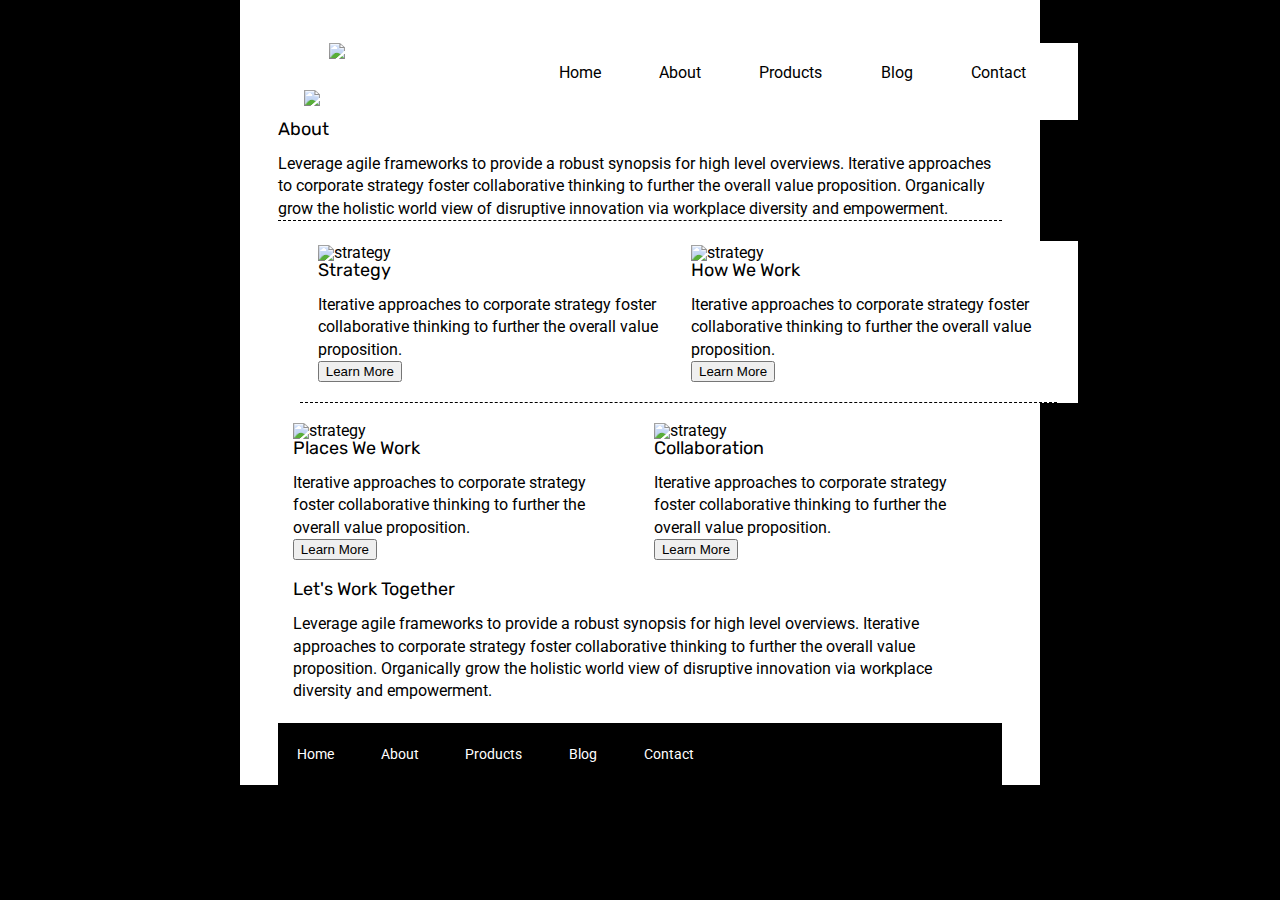
==== about.html @ 86a78a55 "done" ====
<!doctype html>

<html lang="en">

<head>
  <meta charset="utf-8">

  <title>Sprint Challenge - About</title>

  <link href="https://fonts.googleapis.com/css?family=Roboto|Rubik" rel="stylesheet">
  <link rel="stylesheet" href="css/index.css">

</head>

<body>

  <div class="container">
    <header>
      <div class=logo>
        <img src="img/lambda-black.png">
      </div>
      <nav>
        <div>
          <a href="index.html">Home</a>
          <a href="#">About</a>
          <a href="#">Products</a>
          <a href="#">Blog</a>
          <a href="#">Contact</a>
        </div>
      </nav>
    </header>
    <div class="highway">
      <img src="img/jumbo-about.png">
    </div>
    <section class="about-content">
    <div class="text-container">
      <h2>About</h2>

      <p>Leverage agile frameworks to provide a robust synopsis for high level overviews. Iterative approaches to
        corporate strategy foster collaborative thinking to further the overall value proposition. Organically grow the
        holistic world view of disruptive innovation via workplace diversity and empowerment.</p>
    </div>
    </section>
    <div class="container">
      <section class="top-content">
        <div class="text-container">
          <div>
            <img src="img/about-plan.png" alt="strategy">
          </div>
          <h2>Strategy</h2>

          <p>Iterative approaches to corporate strategy foster collaborative thinking to further the overall value
            proposition.</p>

          <button>Learn More</button>
        </div>
        <div class="text-container">
          <div>
            <img src="img/about-working.png" alt="strategy">
          </div>
          <h2>How We Work</h2>

          <p>Iterative approaches to corporate strategy foster collaborative thinking to further the overall value
            proposition.</p>

          <button>Learn More</button>
        </div>
      </section>
    </div>
    <section class="bottom-content">
      <div class="text-container">
        <div>
          <img src="img/about-office.png" alt="strategy">
        </div>
        <h2>Places We Work</h2>

        <p>Iterative approaches to corporate strategy foster collaborative thinking to further the overall value
          proposition.</p>

        <button>Learn More</button>
      </div>
      <div class="text-container">
        <div>
          <img src="img/about-meeting.png" alt="strategy">
        </div>
        <h2>Collaboration</h2>

        <p>Iterative approaches to corporate strategy foster collaborative thinking to further the overall value
          proposition.</p>

        <button>Learn More</button>
      </div>
    </section>
    <section class="bottom-content">
       <div class="tet-container">
      <h2>Let's Work Together</h2>

      <p>Leverage agile frameworks to provide a robust synopsis for high level overviews. Iterative approaches to
        corporate strategy foster collaborative thinking to further the overall value proposition. Organically grow the
        holistic world view of disruptive innovation via workplace diversity and empowerment.</p>
  </div>
  </section>
  <footer>
    <nav>
      <a href="index.html">Home</a>
      <a href="#">About</a>
      <a href="#">Products</a>
      <a href="#">Blog</a>
      <a href="#">Contact</a>
    </nav>
  </footer>
  </div><!-- container -->
</body>

</html>
---- css/index.css ----
/* http://meyerweb.com/eric/tools/css/reset/ 
   v2.0 | 20110126
   License: none (public domain)
*/

html, body, div, span, applet, object, iframe,
h1, h2, h3, h4, h5, h6, p, blockquote, pre,
a, abbr, acronym, address, big, cite, code,
del, dfn, em, img, ins, kbd, q, s, samp,
small, strike, strong, sub, sup, tt, var,
b, u, i, center,
dl, dt, dd, ol, ul, li,
fieldset, form, label, legend,
table, caption, tbody, tfoot, thead, tr, th, td,
article, aside, canvas, details, embed, 
figure, figcaption, footer, header, hgroup, 
menu, nav, output, ruby, section, summary,
time, mark, audio, video {
	margin: 0;
	padding: 0;
	border: 0;
	font-size: 100%;
	font: inherit;
	vertical-align: baseline;
}
/* HTML5 display-role reset for older browsers */
article, aside, details, figcaption, figure, 
footer, header, hgroup, menu, nav, section {
	display: block;
}
body {
    line-height: 1;
    background:black;
}
ol, ul {
	list-style: none;
}
blockquote, q {
	quotes: none;
}
blockquote:before, blockquote:after,
q:before, q:after {
	content: '';
	content: none;
}
table {
	border-collapse: collapse;
	border-spacing: 0;
}

* {
    box-sizing: border-box;
}

html, body {
    height: 100%;
    font-family: 'Roboto', sans-serif;
}

h1, h2, h3, h4, h5 {
    font-size: 18px;
    margin-bottom: 15px;
    font-family: 'Rubik', sans-serif;
}

p {
    line-height: 1.4;
}

.container {
    width: 800px;
    margin: 0 auto;
    background: white;
    padding:.5% 3% 0;
}

header{
    background:white;
    border:0;
    width:800px;
    height:47px;
    margin:5% auto 0;
    display:flex;
    flex-flow:row;
    justify-content:space-between;
}

.logo{
    margin:0 0 0 6.3%;
}

nav div{
    display:flex;
    flex-flow:wrap;
    justify-content:space-around;
    width:560px;
    padding:3% 3% 0;
    margin:0 6px 0;
}

nav a{
    text-decoration:none;
    color:black;
    border:0px;
    margin:1%;
}

.highway img{
    border:0;
    background:white;
    width:800px;
    margin:auto;
    display:flex;
    flex-flow:row;
    justify-content:space-around;
    padding:0 3.5% 2%;
}

.about-content{
    display: flex;
    flex-wrap: wrap;
    margin-bottom: 20px;
    border-bottom: 1px dashed black;
}
   
.top-content {
    display: flex;
    flex-wrap: wrap;
    justify-content: space-evenly;
    margin-bottom: 20px;
    border-bottom: 1px dashed black;
}

.top-content .text-container {
    width: 48%;
    padding: 0 1%;
    padding-bottom: 20px;  
}

.middle-content {
    margin-bottom: 20px;
    border-bottom: 1px dashed black;
}

.middle-content h2 {
    padding: 0 2%;
    margin-bottom: 0;
}

.middle-content .boxes {
    display: flex;
    flex-wrap: wrap;
    justify-content: space-evenly;
}

.middle-content .boxes .box{
    width: 12.5%;
    height: 100px;
    border:0;
    margin: 20px 2.5%;
    color: white;
    display: flex;
    align-items: center;
    justify-content: center;
}.box1{
    background:teal;
    width: 12.5%;
    height: 100px;
    border:0;
    margin: 20px 2.5%;
    color: white;
    display: flex;
    align-items: center;
    justify-content: center;
}
.box2{
    background:yellow;
    width: 12.5%;
    height: 100px;
    border:0;
    margin: 20px 2.5%;
    color: white;
    display: flex;
    align-items: center;
    justify-content: center;
}
.box3{
    background:lightblue;
    width: 12.5%;
    height: 100px;
    border:0;
    margin: 20px 2.5%;
    color: white;
    display: flex;
    align-items: center;
    justify-content: center;
}
.box4{
    background:orangered;
    width: 12.5%;
    height: 100px;
    border:0;
    margin: 20px 2.5%;
    color: white;
    display: flex;
    align-items: center;
    justify-content: center;
}
.box5{
    background:red;
    width: 12.5%;
    height: 100px;
    border:0;
    margin: 20px 2.5%;
    color: white;
    display: flex;
    align-items: center;
    justify-content: center;
}
.box6{
    background:green;
    width: 12.5%;
    height: 100px;
    border:0;
    margin: 20px 2.5%;
    color: white;
    display: flex;
    align-items: center;
    justify-content: center;
}
.box7{
    background:rgb(235, 57, 235);
    width: 12.5%;
    height: 100px;
    border:0;
    margin: 20px 2.5%;
    color: white;
    display: flex;
    align-items: center;
    justify-content: center;
}
.box8{
    background:pink;
    width: 12.5%;
    height: 100px;
    border:0;
    margin: 20px 2.5%;
    color: white;
    display: flex;
    align-items: center;
    justify-content: center;
}
.box9{
    background:purple;
    width: 12.5%;
    height: 100px;
    border:0;
    margin: 20px 2.5%;
    color: white;
    display: flex;
    align-items: center;
    justify-content: center;
}
.box10{
    background:blue;
    width: 12.5%;
    height: 100px;
    border:0;
    margin: 20px 2.5%;
    color: white;
    display: flex;
    align-items: center;
    justify-content: center;
}
.bottom-content {
    display: flex;
    margin: 0 2% 20px;
    justify-content: space-around;
}

.bottom-content .text-container {
    padding-right: 4%;
}

.bottom-content .text-container:last-child {
    padding-right: 0;
}

footer {
    width: 100%;
    background: black;
}

footer nav {
    width: 60%;
    display: flex;
    justify-content: space-between;
    align-items: center;
    padding: 20px 2%;
    font-size: 14px;
}

footer nav a {
    color: white;
    text-decoration: none;
}
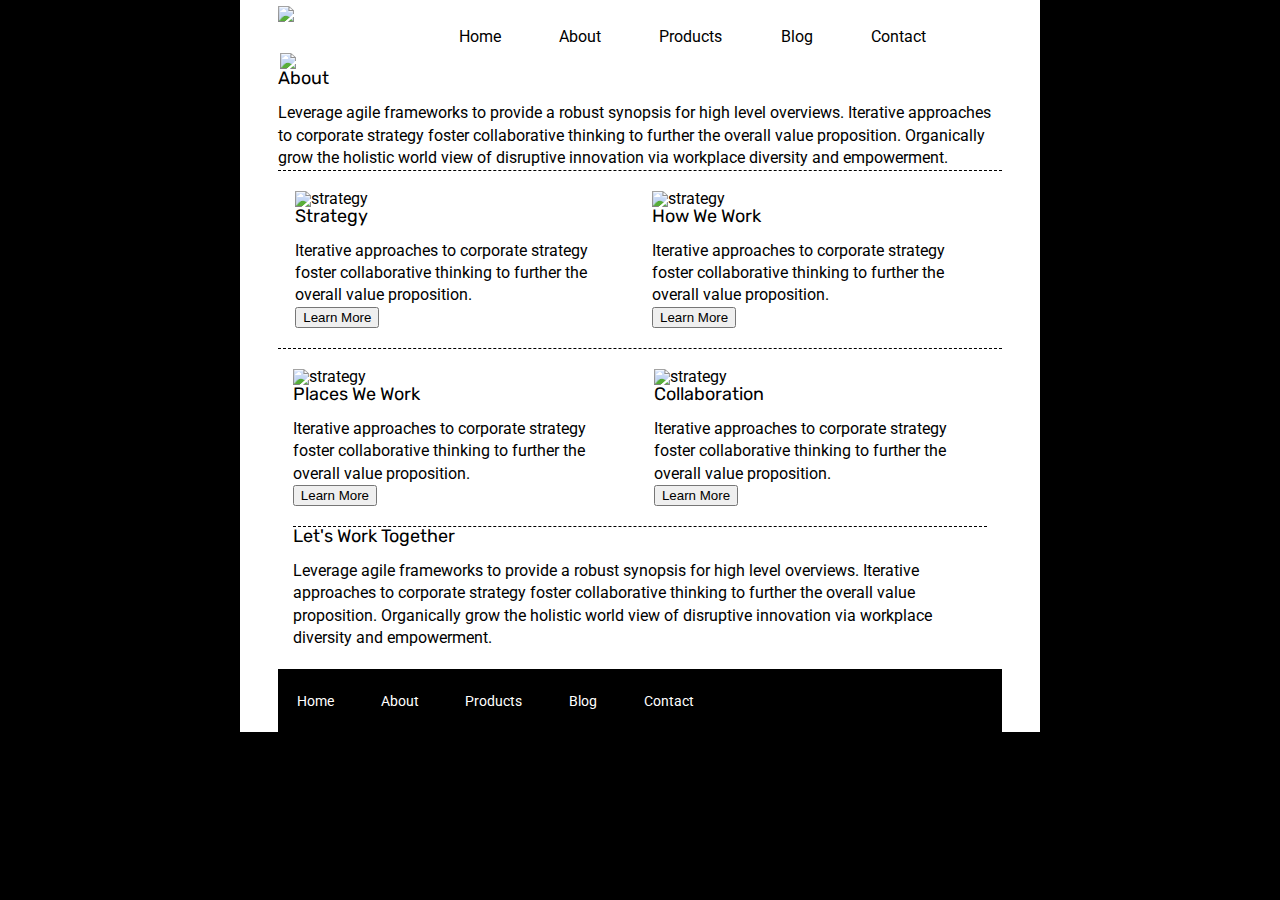
==== commit 62befadd: "actually done this time" ====
--- a/about.html
+++ b/about.html
@@ -15,8 +15,9 @@
 <body>
 
   <div class="container">
-    <header>
-      <div class=logo>
+
+    <section class="header">
+      <div class=logo1>
         <img src="img/lambda-black.png">
       </div>
       <nav>
@@ -28,45 +29,47 @@
           <a href="#">Contact</a>
         </div>
       </nav>
-    </header>
-    <div class="highway">
+    </section>
+    <div class="cityview">
       <img src="img/jumbo-about.png">
     </div>
+
     <section class="about-content">
-    <div class="text-container">
-      <h2>About</h2>
+      <div class="text-container">
+        <h2>About</h2>
 
-      <p>Leverage agile frameworks to provide a robust synopsis for high level overviews. Iterative approaches to
-        corporate strategy foster collaborative thinking to further the overall value proposition. Organically grow the
-        holistic world view of disruptive innovation via workplace diversity and empowerment.</p>
-    </div>
+        <p>Leverage agile frameworks to provide a robust synopsis for high level overviews. Iterative approaches to
+          corporate strategy foster collaborative thinking to further the overall value proposition. Organically grow
+          the
+          holistic world view of disruptive innovation via workplace diversity and empowerment.</p>
+      </div>
     </section>
-    <div class="container">
-      <section class="top-content">
-        <div class="text-container">
-          <div>
-            <img src="img/about-plan.png" alt="strategy">
-          </div>
-          <h2>Strategy</h2>
 
-          <p>Iterative approaches to corporate strategy foster collaborative thinking to further the overall value
-            proposition.</p>
+    <section class="top-content">
+      <div class="text-container">
+        <div>
+          <img src="img/about-plan.png" alt="strategy">
+        </div>
+        <h2>Strategy</h2>
 
-          <button>Learn More</button>
+        <p>Iterative approaches to corporate strategy foster collaborative thinking to further the overall value
+          proposition.</p>
+
+        <button>Learn More</button>
+      </div>
+      <div class="text-container">
+        <div>
+          <img src="img/about-working.png" alt="strategy">
         </div>
-        <div class="text-container">
-          <div>
-            <img src="img/about-working.png" alt="strategy">
-          </div>
-          <h2>How We Work</h2>
+        <h2>How We Work</h2>
 
-          <p>Iterative approaches to corporate strategy foster collaborative thinking to further the overall value
-            proposition.</p>
+        <p>Iterative approaches to corporate strategy foster collaborative thinking to further the overall value
+          proposition.</p>
 
-          <button>Learn More</button>
-        </div>
-      </section>
-    </div>
+        <button>Learn More</button>
+      </div>
+    </section>
+
     <section class="bottom-content">
       <div class="text-container">
         <div>
@@ -91,24 +94,25 @@
         <button>Learn More</button>
       </div>
     </section>
-    <section class="bottom-content">
-       <div class="tet-container">
-      <h2>Let's Work Together</h2>
+    <section class="bottom-content, bottomabout">
+      <div class="tet-container">
+        <h2>Let's Work Together</h2>
 
-      <p>Leverage agile frameworks to provide a robust synopsis for high level overviews. Iterative approaches to
-        corporate strategy foster collaborative thinking to further the overall value proposition. Organically grow the
-        holistic world view of disruptive innovation via workplace diversity and empowerment.</p>
-  </div>
-  </section>
-  <footer>
-    <nav>
-      <a href="index.html">Home</a>
-      <a href="#">About</a>
-      <a href="#">Products</a>
-      <a href="#">Blog</a>
-      <a href="#">Contact</a>
-    </nav>
-  </footer>
+        <p>Leverage agile frameworks to provide a robust synopsis for high level overviews. Iterative approaches to
+          corporate strategy foster collaborative thinking to further the overall value proposition. Organically grow
+          the
+          holistic world view of disruptive innovation via workplace diversity and empowerment.</p>
+      </div>
+    </section>
+    <footer>
+      <nav>
+        <a href="index.html">Home</a>
+        <a href="#">About</a>
+        <a href="#">Products</a>
+        <a href="#">Blog</a>
+        <a href="#">Contact</a>
+      </nav>
+    </footer>
   </div><!-- container -->
 </body>
 
--- a/css/index.css
+++ b/css/index.css
@@ -84,7 +84,15 @@
     flex-flow:row;
     justify-content:space-between;
 }
-
+.header{
+    background:white;
+    border:0;
+    width:700px;
+    height:47px;
+    display:flex;
+    flex-flow:row;
+    justify-content:space-between;
+}
 .logo{
     margin:0 0 0 6.3%;
 }
@@ -115,7 +123,16 @@
     justify-content:space-around;
     padding:0 3.5% 2%;
 }
-
+.cityview img{
+    border:o;
+    background:white;
+    width:720px;
+    margin:auto;
+    display:flex;
+    flex-flow:row;
+    justify-content:space-around;
+    padding:
+}
 .about-content{
     display: flex;
     flex-wrap: wrap;
@@ -136,7 +153,7 @@
     padding: 0 1%;
     padding-bottom: 20px;  
 }
-
+}
 .middle-content {
     margin-bottom: 20px;
     border-bottom: 1px dashed black;
@@ -277,6 +294,12 @@
     margin: 0 2% 20px;
     justify-content: space-around;
 }
+.bottomabout{
+    display:flex;
+    margin:0 2% 20px;
+    justify-content:space-around;
+    border-top:1px dashed black;
+}
 
 .bottom-content .text-container {
     padding-right: 4%;
@@ -303,4 +326,5 @@
 footer nav a {
     color: white;
     text-decoration: none;
-}+}
+
